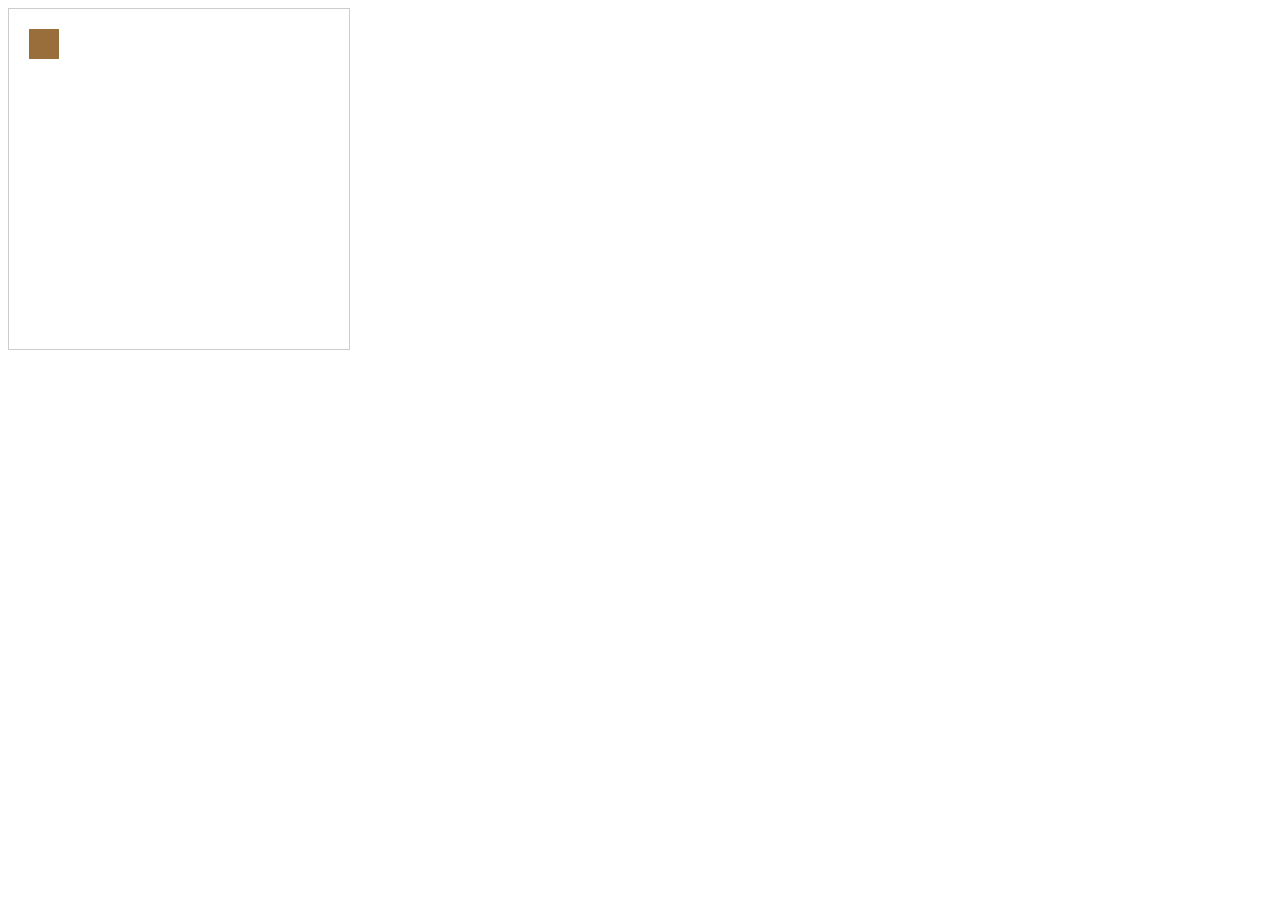
==== ceshi.html @ cc8eefbd "上传文件" ====
<!DOCTYPE html>
<html lang="zh-CN">
<head>
    <meta charset="UTF-8">
    <meta name="viewport" content="width=device-width,initail-scale=1.0,user-scalable=no,maximum-scale=1">
    <title>Title</title>
    <style>
        .f1{
            width: 300px;
            height: 300px;
            border: 1px solid #cccccc;
            padding: 20px;
        }
        .f1::after{
            display: block;
            content: '';
            width: 30px;
            height: 30px;
            background-color: #9a6e3a;
        }
    </style>
    <script src="JS/zepto.min.js"></script>
    <script src="JS/fastclick.min.js"></script>
</head>
<body>
<div class="f1">
</div>
<!--<script>-->
    <!--document.documentElement.addEventListener("DOMContentLoaded",function () {-->
        <!--FastClick.attach(document.documentElement);-->
    <!--},false);-->
<!--</script>-->
<script>
   $f2 = $(".f1");
    console.log($f2);
    $f2.on("touchmove",function (e) {
        var x = e.touches[0].clientX;
        this.innerHTML = x;
        // this.style.height = 100+"px";
        // console.log(this);
    })



</script>
<!--<script>-->
    <!--// var f1 = document.getElementsByClassName("f1")[0];-->
    <!--// f1.addEventListener("touchstart",function () {-->
    <!--//     alert("123");-->
    <!--// });-->








    <!--// var f2 = $(".f1")[0];-->
    <!--// f2.on("click",function () {-->
    <!--//     alert("12");-->
    <!--// })-->
    <!--$(function () {-->
        <!--var li = $('.f1')[0];-->
        <!--document.documentElement.addEventListener("DOMContentLoaded",function () {-->
            <!--FastClick.attach(document.documentElement);-->
        <!--},false);-->

        <!--var f1 = document.getElementsByClassName("f1")[0];-->
        <!--f1.addEventListener("touchstart",function () {-->
            <!--alert("123");-->
        <!--},false);-->







    <!--});-->
<!--</script>-->
</body>
</html>
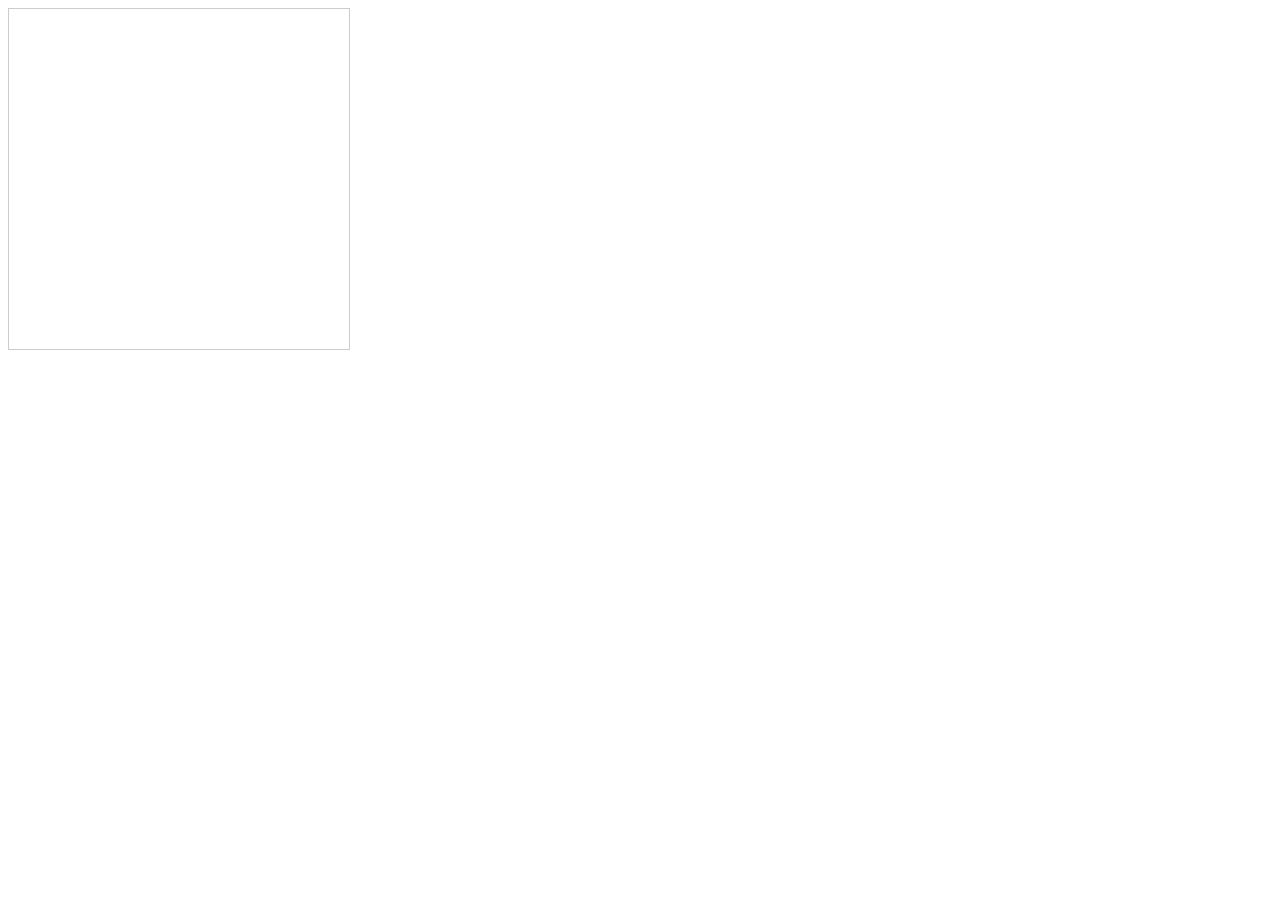
==== commit 6136f787: "测试分支" ====
--- a/ceshi.html
+++ b/ceshi.html
@@ -10,13 +10,6 @@
             height: 300px;
             border: 1px solid #cccccc;
             padding: 20px;
-        }
-        .f1::after{
-            display: block;
-            content: '';
-            width: 30px;
-            height: 30px;
-            background-color: #9a6e3a;
         }
     </style>
     <script src="JS/zepto.min.js"></script>
@@ -32,12 +25,11 @@
 <!--</script>-->
 <script>
    $f2 = $(".f1");
-    console.log($f2);
-    $f2.on("touchmove",function (e) {
-        var x = e.touches[0].clientX;
-        this.innerHTML = x;
-        // this.style.height = 100+"px";
-        // console.log(this);
+    $f2.on("touchstart",function (e) {
+        var dom = $('.f1');
+        dom.css('transition','width');
+        dom.css('transition','none')
+        dom.css('width','100px')
     })
 
 
